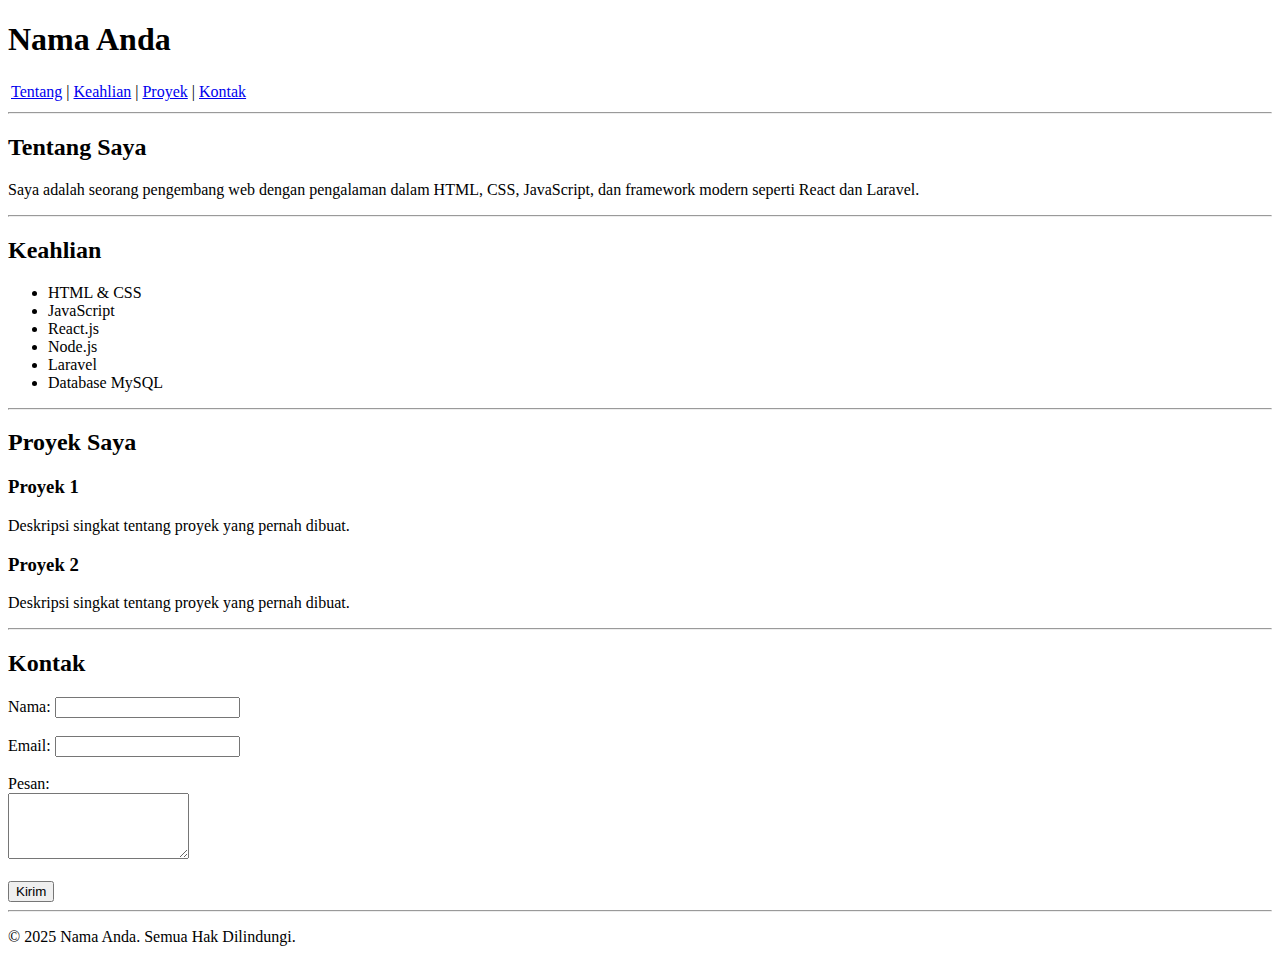
==== index.html @ 3cb0b7fb "Add files via upload" ====
<!DOCTYPE html>
<html lang="id">
<head>
    <meta charset="UTF-8">
    <meta name="viewport" content="width=device-width, initial-scale=1.0">
    <title>Portofolio Web Developer</title>
</head>
<body>

    <header>
        <h1>Nama Anda</h1>
       
        <nav>
            <table>
                <tr>
                    <td><a href="#about">Tentang</a> |</td>
                    <td><a href="#skills">Keahlian</a> |</td>
                    <td><a href="#projects">Proyek</a> |</td>
                    <td><a href="#contact">Kontak</a></td>
                </tr>
            </table>
        </nav>
    </header>

    <hr>

    <section id="about">
        <h2>Tentang Saya</h2>
        <p>Saya adalah seorang pengembang web dengan pengalaman dalam HTML, CSS, JavaScript, dan framework modern seperti React dan Laravel.</p>
    </section>

    <hr>

    <section id="skills">
        <h2>Keahlian</h2>
        <ul>
            <li>HTML & CSS</li>
            <li>JavaScript</li>
            <li>React.js</li>
            <li>Node.js</li>
            <li>Laravel</li>
            <li>Database MySQL</li>
        </ul>
    </section>

    <hr>

    <section id="projects">
        <h2>Proyek Saya</h2>
        <article>
            <h3>Proyek 1</h3>
            <p>Deskripsi singkat tentang proyek yang pernah dibuat.</p>
        </article>
        <article>
            <h3>Proyek 2</h3>
            <p>Deskripsi singkat tentang proyek yang pernah dibuat.</p>
        </article>
    </section>

    <hr>

    <section id="contact">
        <h2>Kontak</h2>
        <form>
            <label for="name">Nama:</label>
            <input type="text" id="name" required><br><br>

            <label for="email">Email:</label>
            <input type="email" id="email" required><br><br>

            <label for="message">Pesan:</label><br>
            <textarea id="message" rows="4" required></textarea><br><br>

            <button type="submit">Kirim</button>
        </form>
    </section>

    <hr>

    <footer>
        <p>&copy; 2025 Nama Anda. Semua Hak Dilindungi.</p>
    </footer>

</body>
</html>
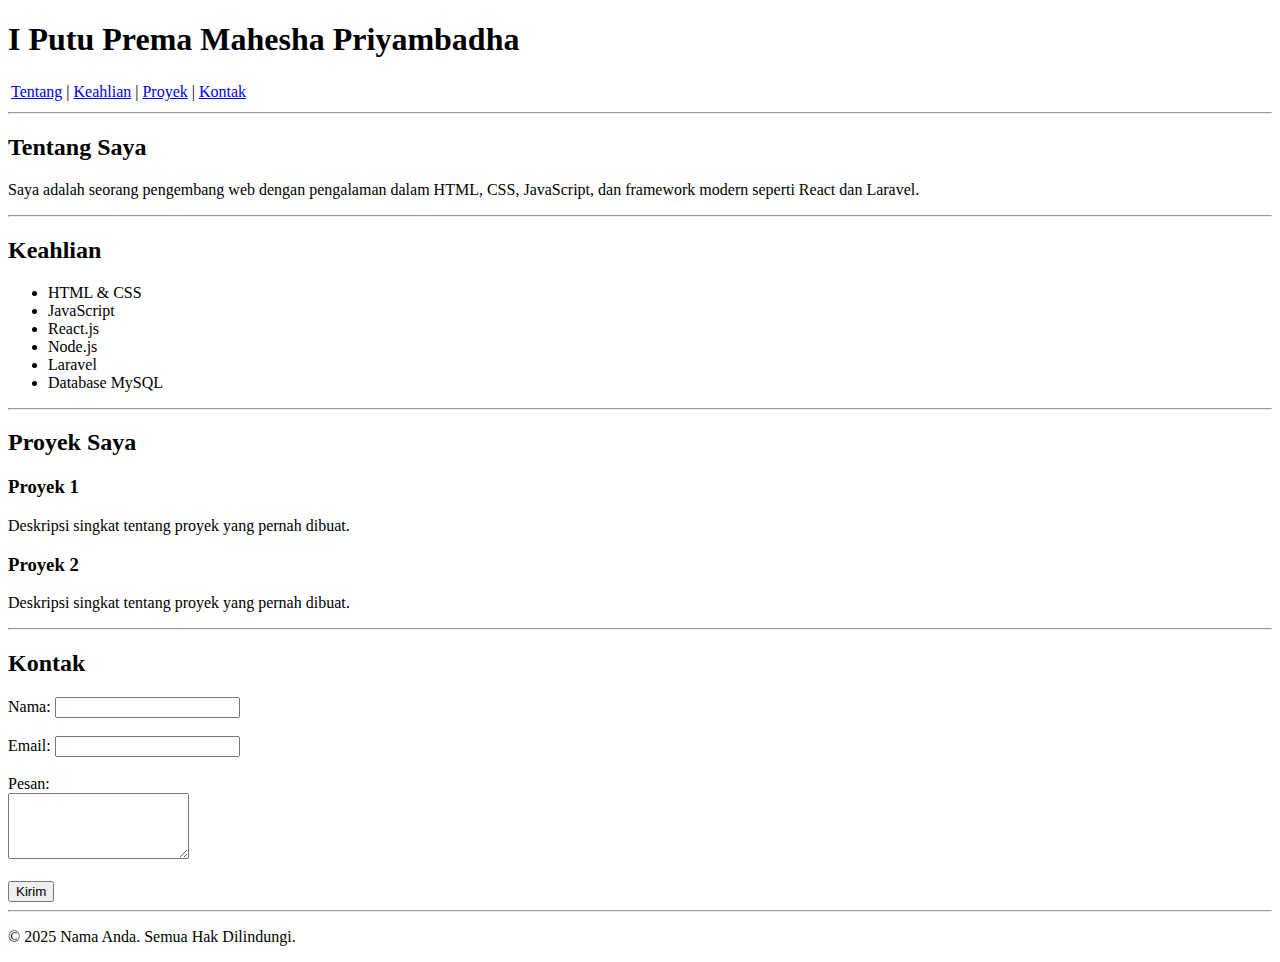
==== commit ac638f53: "Add files via upload" ====
--- a/index.html
+++ b/index.html
@@ -8,7 +8,7 @@
 <body>
 
     <header>
-        <h1>Nama Anda</h1>
+        <h1>I Putu Prema Mahesha Priyambadha</h1>
        
         <nav>
             <table>
